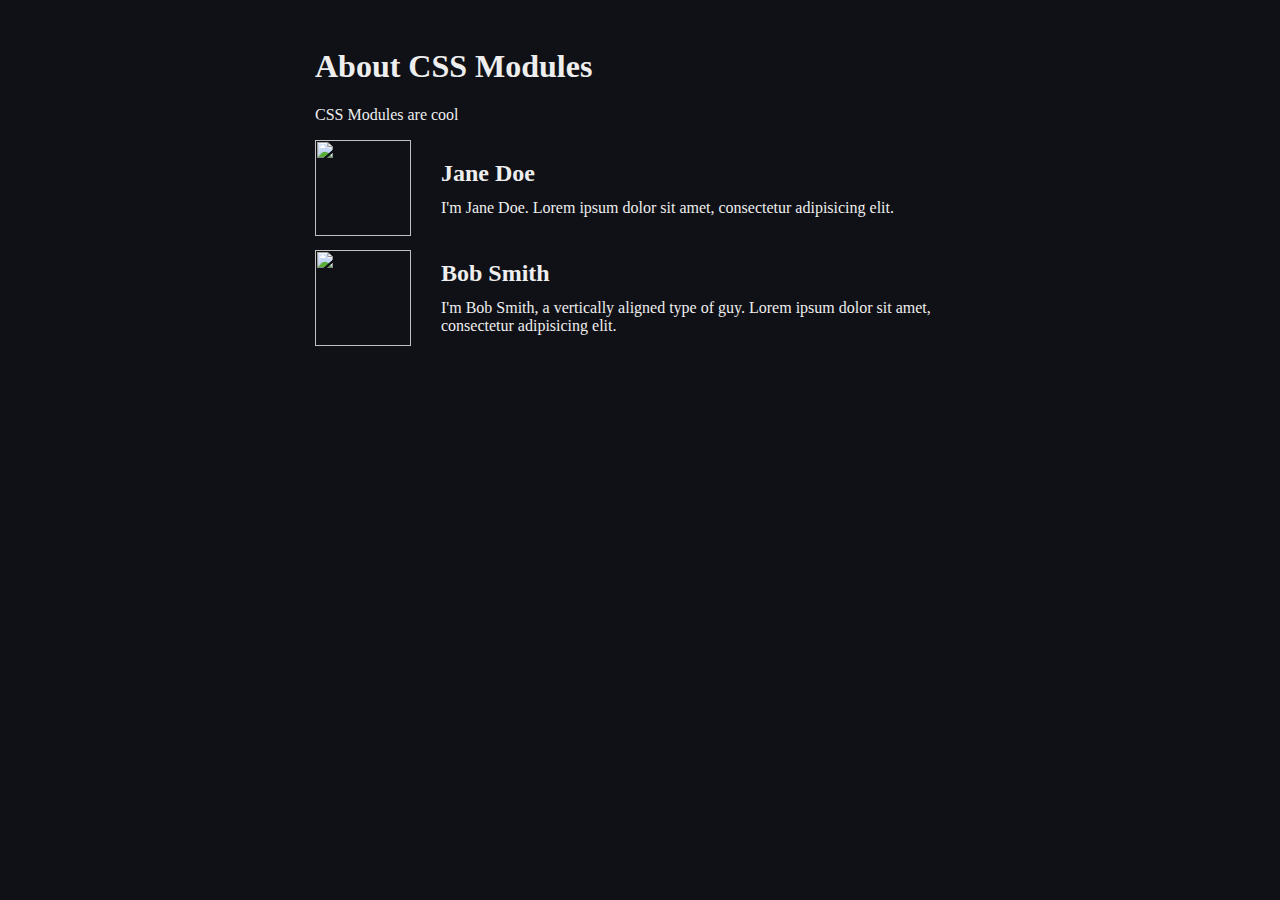
==== about-css-modules/index.html @ 2b4636b1 "Updates" ====
<!DOCTYPE html><html><head><meta charSet="utf-8"/><meta http-equiv="x-ua-compatible" content="ie=edge"/><meta name="viewport" content="width=device-width, initial-scale=1, shrink-to-fit=no"/><style data-href="/styles.c7f6fa2c298b33c1cfcd.css">html{background-color:#101116;color:#eee}.about-css-modules-module--user--2CXbd{display:flex;align-items:center;margin:0 auto 12px}.about-css-modules-module--user--2CXbd:last-child{margin-bottom:0}.about-css-modules-module--avatar--2lRF7{flex:0 0 96px;width:96px;height:96px;margin:0}.about-css-modules-module--description--ev5yS{flex:1 1;margin-left:18px;padding:12px}.about-css-modules-module--username--2EBkm{margin:0 0 12px;padding:0}.about-css-modules-module--excerpt--2Itwq{margin:0}.container-module--container--3C57J{margin:3rem auto;max-width:650px;padding:0 1rem}</style><meta name="generator" content="Gatsby 2.22.15"/><link as="script" rel="preload" href="/webpack-runtime-052c731432266c2666e9.js"/><link as="script" rel="preload" href="/framework-dd95e8b3d258d85252e9.js"/><link as="script" rel="preload" href="/app-66b60f07005a51a7d04f.js"/><link as="script" rel="preload" href="/styles-9b6f388623a2ec93d35f.js"/><link as="script" rel="preload" href="/component---src-pages-about-css-modules-js-40cc7aaa9326054317bb.js"/><link as="fetch" rel="preload" href="/page-data/about-css-modules/page-data.json" crossorigin="anonymous"/><link as="fetch" rel="preload" href="/page-data/app-data.json" crossorigin="anonymous"/></head><body><div id="___gatsby"><div style="outline:none" tabindex="-1" id="gatsby-focus-wrapper"><div class="container-module--container--3C57J"><h1>About CSS Modules</h1><p>CSS Modules are cool</p><div class="about-css-modules-module--user--2CXbd"><img src="https://s3.amazonaws.com/uifaces/faces/twitter/adellecharles/128.jpg" class="about-css-modules-module--avatar--2lRF7" alt=""/><div class="about-css-modules-module--description--ev5yS"><h2 class="about-css-modules-module--username--2EBkm">Jane Doe</h2><p class="about-css-modules-module--excerpt--2Itwq">I&#x27;m Jane Doe. Lorem ipsum dolor sit amet, consectetur adipisicing elit.</p></div></div><div class="about-css-modules-module--user--2CXbd"><img src="https://s3.amazonaws.com/uifaces/faces/twitter/vladarbatov/128.jpg" class="about-css-modules-module--avatar--2lRF7" alt=""/><div class="about-css-modules-module--description--ev5yS"><h2 class="about-css-modules-module--username--2EBkm">Bob Smith</h2><p class="about-css-modules-module--excerpt--2Itwq">I&#x27;m Bob Smith, a vertically aligned type of guy. Lorem ipsum dolor sit amet, consectetur adipisicing elit.</p></div></div></div></div><div id="gatsby-announcer" style="position:absolute;top:0;width:1px;height:1px;padding:0;overflow:hidden;clip:rect(0, 0, 0, 0);white-space:nowrap;border:0" aria-live="assertive" aria-atomic="true"></div></div><script id="gatsby-script-loader">/*<![CDATA[*/window.pagePath="/about-css-modules/";/*]]>*/</script><script id="gatsby-chunk-mapping">/*<![CDATA[*/window.___chunkMapping={"app":["/app-66b60f07005a51a7d04f.js"],"component---src-pages-about-css-modules-js":["/component---src-pages-about-css-modules-js-40cc7aaa9326054317bb.js"],"component---src-pages-contact-js":["/component---src-pages-contact-js-58eec6bef125ca49e13b.js"],"component---src-pages-index-js":["/component---src-pages-index-js-1e149dd4879150256c65.js"]};/*]]>*/</script><script src="/component---src-pages-about-css-modules-js-40cc7aaa9326054317bb.js" async=""></script><script src="/styles-9b6f388623a2ec93d35f.js" async=""></script><script src="/app-66b60f07005a51a7d04f.js" async=""></script><script src="/framework-dd95e8b3d258d85252e9.js" async=""></script><script src="/webpack-runtime-052c731432266c2666e9.js" async=""></script></body></html>
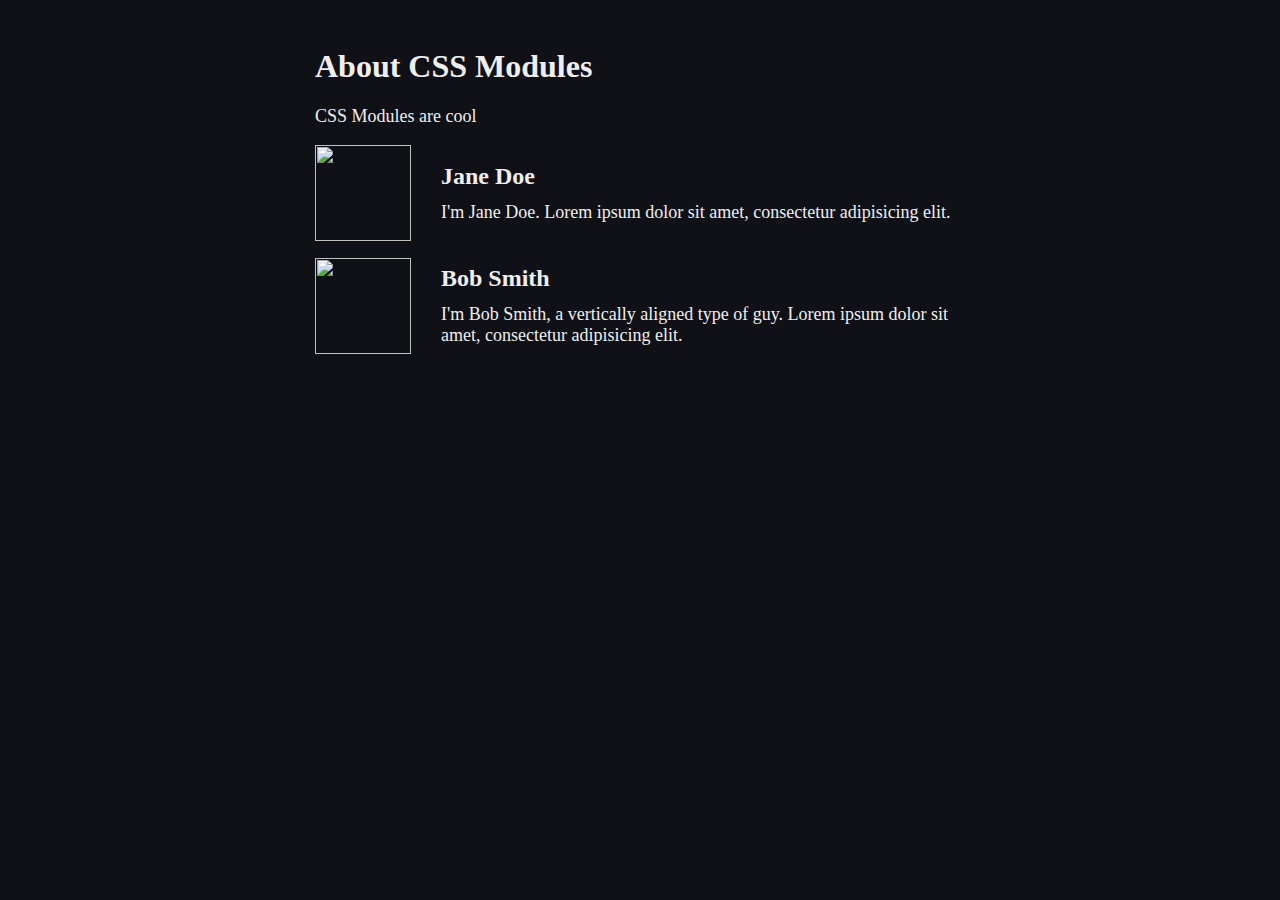
==== commit 4a8d9d37: "deploy: wolfpeachgames/website-source@9a0e14420004f020a45d5bc1a08423318eefb9b5" ====
--- a/about-css-modules/index.html
+++ b/about-css-modules/index.html
@@ -1 +1 @@
-<!DOCTYPE html><html><head><meta charSet="utf-8"/><meta http-equiv="x-ua-compatible" content="ie=edge"/><meta name="viewport" content="width=device-width, initial-scale=1, shrink-to-fit=no"/><style data-href="/styles.c7f6fa2c298b33c1cfcd.css">html{background-color:#101116;color:#eee}.about-css-modules-module--user--2CXbd{display:flex;align-items:center;margin:0 auto 12px}.about-css-modules-module--user--2CXbd:last-child{margin-bottom:0}.about-css-modules-module--avatar--2lRF7{flex:0 0 96px;width:96px;height:96px;margin:0}.about-css-modules-module--description--ev5yS{flex:1 1;margin-left:18px;padding:12px}.about-css-modules-module--username--2EBkm{margin:0 0 12px;padding:0}.about-css-modules-module--excerpt--2Itwq{margin:0}.container-module--container--3C57J{margin:3rem auto;max-width:650px;padding:0 1rem}</style><meta name="generator" content="Gatsby 2.22.15"/><link as="script" rel="preload" href="/webpack-runtime-052c731432266c2666e9.js"/><link as="script" rel="preload" href="/framework-dd95e8b3d258d85252e9.js"/><link as="script" rel="preload" href="/app-66b60f07005a51a7d04f.js"/><link as="script" rel="preload" href="/styles-9b6f388623a2ec93d35f.js"/><link as="script" rel="preload" href="/component---src-pages-about-css-modules-js-40cc7aaa9326054317bb.js"/><link as="fetch" rel="preload" href="/page-data/about-css-modules/page-data.json" crossorigin="anonymous"/><link as="fetch" rel="preload" href="/page-data/app-data.json" crossorigin="anonymous"/></head><body><div id="___gatsby"><div style="outline:none" tabindex="-1" id="gatsby-focus-wrapper"><div class="container-module--container--3C57J"><h1>About CSS Modules</h1><p>CSS Modules are cool</p><div class="about-css-modules-module--user--2CXbd"><img src="https://s3.amazonaws.com/uifaces/faces/twitter/adellecharles/128.jpg" class="about-css-modules-module--avatar--2lRF7" alt=""/><div class="about-css-modules-module--description--ev5yS"><h2 class="about-css-modules-module--username--2EBkm">Jane Doe</h2><p class="about-css-modules-module--excerpt--2Itwq">I&#x27;m Jane Doe. Lorem ipsum dolor sit amet, consectetur adipisicing elit.</p></div></div><div class="about-css-modules-module--user--2CXbd"><img src="https://s3.amazonaws.com/uifaces/faces/twitter/vladarbatov/128.jpg" class="about-css-modules-module--avatar--2lRF7" alt=""/><div class="about-css-modules-module--description--ev5yS"><h2 class="about-css-modules-module--username--2EBkm">Bob Smith</h2><p class="about-css-modules-module--excerpt--2Itwq">I&#x27;m Bob Smith, a vertically aligned type of guy. Lorem ipsum dolor sit amet, consectetur adipisicing elit.</p></div></div></div></div><div id="gatsby-announcer" style="position:absolute;top:0;width:1px;height:1px;padding:0;overflow:hidden;clip:rect(0, 0, 0, 0);white-space:nowrap;border:0" aria-live="assertive" aria-atomic="true"></div></div><script id="gatsby-script-loader">/*<![CDATA[*/window.pagePath="/about-css-modules/";/*]]>*/</script><script id="gatsby-chunk-mapping">/*<![CDATA[*/window.___chunkMapping={"app":["/app-66b60f07005a51a7d04f.js"],"component---src-pages-about-css-modules-js":["/component---src-pages-about-css-modules-js-40cc7aaa9326054317bb.js"],"component---src-pages-contact-js":["/component---src-pages-contact-js-58eec6bef125ca49e13b.js"],"component---src-pages-index-js":["/component---src-pages-index-js-1e149dd4879150256c65.js"]};/*]]>*/</script><script src="/component---src-pages-about-css-modules-js-40cc7aaa9326054317bb.js" async=""></script><script src="/styles-9b6f388623a2ec93d35f.js" async=""></script><script src="/app-66b60f07005a51a7d04f.js" async=""></script><script src="/framework-dd95e8b3d258d85252e9.js" async=""></script><script src="/webpack-runtime-052c731432266c2666e9.js" async=""></script></body></html>+<!DOCTYPE html><html><head><meta charSet="utf-8"/><meta http-equiv="x-ua-compatible" content="ie=edge"/><meta name="viewport" content="width=device-width, initial-scale=1, shrink-to-fit=no"/><style data-href="/styles.5933b522a5038a7d894d.css">html{background-color:#101116;color:#eee}p{font-size:large}.about-css-modules-module--user--2CXbd{display:flex;align-items:center;margin:0 auto 12px}.about-css-modules-module--user--2CXbd:last-child{margin-bottom:0}.about-css-modules-module--avatar--2lRF7{flex:0 0 96px;width:96px;height:96px;margin:0}.about-css-modules-module--description--ev5yS{flex:1 1;margin-left:18px;padding:12px}.about-css-modules-module--username--2EBkm{margin:0 0 12px;padding:0}.about-css-modules-module--excerpt--2Itwq{margin:0}.container-module--container--3C57J{margin:3rem auto;max-width:650px;padding:0 1rem}</style><meta name="generator" content="Gatsby 2.22.15"/><link as="script" rel="preload" href="/webpack-runtime-052c731432266c2666e9.js"/><link as="script" rel="preload" href="/framework-dd95e8b3d258d85252e9.js"/><link as="script" rel="preload" href="/app-66b60f07005a51a7d04f.js"/><link as="script" rel="preload" href="/styles-9b6f388623a2ec93d35f.js"/><link as="script" rel="preload" href="/component---src-pages-about-css-modules-js-40cc7aaa9326054317bb.js"/><link as="fetch" rel="preload" href="/page-data/about-css-modules/page-data.json" crossorigin="anonymous"/><link as="fetch" rel="preload" href="/page-data/app-data.json" crossorigin="anonymous"/></head><body><div id="___gatsby"><div style="outline:none" tabindex="-1" id="gatsby-focus-wrapper"><div class="container-module--container--3C57J"><h1>About CSS Modules</h1><p>CSS Modules are cool</p><div class="about-css-modules-module--user--2CXbd"><img src="https://s3.amazonaws.com/uifaces/faces/twitter/adellecharles/128.jpg" class="about-css-modules-module--avatar--2lRF7" alt=""/><div class="about-css-modules-module--description--ev5yS"><h2 class="about-css-modules-module--username--2EBkm">Jane Doe</h2><p class="about-css-modules-module--excerpt--2Itwq">I&#x27;m Jane Doe. Lorem ipsum dolor sit amet, consectetur adipisicing elit.</p></div></div><div class="about-css-modules-module--user--2CXbd"><img src="https://s3.amazonaws.com/uifaces/faces/twitter/vladarbatov/128.jpg" class="about-css-modules-module--avatar--2lRF7" alt=""/><div class="about-css-modules-module--description--ev5yS"><h2 class="about-css-modules-module--username--2EBkm">Bob Smith</h2><p class="about-css-modules-module--excerpt--2Itwq">I&#x27;m Bob Smith, a vertically aligned type of guy. Lorem ipsum dolor sit amet, consectetur adipisicing elit.</p></div></div></div></div><div id="gatsby-announcer" style="position:absolute;top:0;width:1px;height:1px;padding:0;overflow:hidden;clip:rect(0, 0, 0, 0);white-space:nowrap;border:0" aria-live="assertive" aria-atomic="true"></div></div><script id="gatsby-script-loader">/*<![CDATA[*/window.pagePath="/about-css-modules/";/*]]>*/</script><script id="gatsby-chunk-mapping">/*<![CDATA[*/window.___chunkMapping={"app":["/app-66b60f07005a51a7d04f.js"],"component---src-pages-about-css-modules-js":["/component---src-pages-about-css-modules-js-40cc7aaa9326054317bb.js"],"component---src-pages-contact-js":["/component---src-pages-contact-js-58eec6bef125ca49e13b.js"],"component---src-pages-index-js":["/component---src-pages-index-js-1e149dd4879150256c65.js"]};/*]]>*/</script><script src="/component---src-pages-about-css-modules-js-40cc7aaa9326054317bb.js" async=""></script><script src="/styles-9b6f388623a2ec93d35f.js" async=""></script><script src="/app-66b60f07005a51a7d04f.js" async=""></script><script src="/framework-dd95e8b3d258d85252e9.js" async=""></script><script src="/webpack-runtime-052c731432266c2666e9.js" async=""></script></body></html>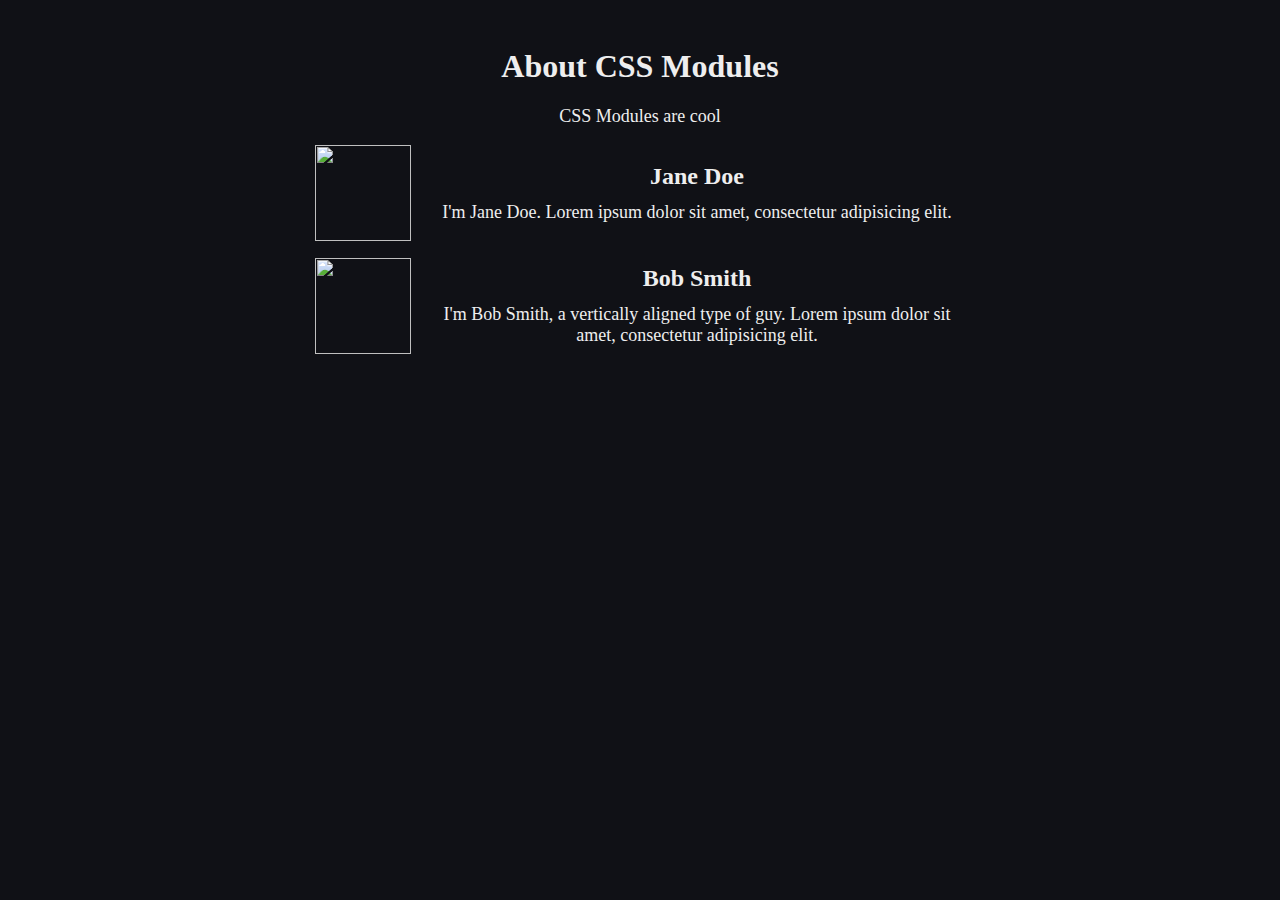
==== commit b11d443c: "deploy: wolfpeachgames/website-source@83d957f8f627a760d5332f8655679a3c31c9eddc" ====
--- a/about-css-modules/index.html
+++ b/about-css-modules/index.html
@@ -1 +1 @@
-<!DOCTYPE html><html><head><meta charSet="utf-8"/><meta http-equiv="x-ua-compatible" content="ie=edge"/><meta name="viewport" content="width=device-width, initial-scale=1, shrink-to-fit=no"/><style data-href="/styles.5933b522a5038a7d894d.css">html{background-color:#101116;color:#eee}p{font-size:large}.about-css-modules-module--user--2CXbd{display:flex;align-items:center;margin:0 auto 12px}.about-css-modules-module--user--2CXbd:last-child{margin-bottom:0}.about-css-modules-module--avatar--2lRF7{flex:0 0 96px;width:96px;height:96px;margin:0}.about-css-modules-module--description--ev5yS{flex:1 1;margin-left:18px;padding:12px}.about-css-modules-module--username--2EBkm{margin:0 0 12px;padding:0}.about-css-modules-module--excerpt--2Itwq{margin:0}.container-module--container--3C57J{margin:3rem auto;max-width:650px;padding:0 1rem}</style><meta name="generator" content="Gatsby 2.22.15"/><link as="script" rel="preload" href="/webpack-runtime-052c731432266c2666e9.js"/><link as="script" rel="preload" href="/framework-dd95e8b3d258d85252e9.js"/><link as="script" rel="preload" href="/app-66b60f07005a51a7d04f.js"/><link as="script" rel="preload" href="/styles-9b6f388623a2ec93d35f.js"/><link as="script" rel="preload" href="/component---src-pages-about-css-modules-js-40cc7aaa9326054317bb.js"/><link as="fetch" rel="preload" href="/page-data/about-css-modules/page-data.json" crossorigin="anonymous"/><link as="fetch" rel="preload" href="/page-data/app-data.json" crossorigin="anonymous"/></head><body><div id="___gatsby"><div style="outline:none" tabindex="-1" id="gatsby-focus-wrapper"><div class="container-module--container--3C57J"><h1>About CSS Modules</h1><p>CSS Modules are cool</p><div class="about-css-modules-module--user--2CXbd"><img src="https://s3.amazonaws.com/uifaces/faces/twitter/adellecharles/128.jpg" class="about-css-modules-module--avatar--2lRF7" alt=""/><div class="about-css-modules-module--description--ev5yS"><h2 class="about-css-modules-module--username--2EBkm">Jane Doe</h2><p class="about-css-modules-module--excerpt--2Itwq">I&#x27;m Jane Doe. Lorem ipsum dolor sit amet, consectetur adipisicing elit.</p></div></div><div class="about-css-modules-module--user--2CXbd"><img src="https://s3.amazonaws.com/uifaces/faces/twitter/vladarbatov/128.jpg" class="about-css-modules-module--avatar--2lRF7" alt=""/><div class="about-css-modules-module--description--ev5yS"><h2 class="about-css-modules-module--username--2EBkm">Bob Smith</h2><p class="about-css-modules-module--excerpt--2Itwq">I&#x27;m Bob Smith, a vertically aligned type of guy. Lorem ipsum dolor sit amet, consectetur adipisicing elit.</p></div></div></div></div><div id="gatsby-announcer" style="position:absolute;top:0;width:1px;height:1px;padding:0;overflow:hidden;clip:rect(0, 0, 0, 0);white-space:nowrap;border:0" aria-live="assertive" aria-atomic="true"></div></div><script id="gatsby-script-loader">/*<![CDATA[*/window.pagePath="/about-css-modules/";/*]]>*/</script><script id="gatsby-chunk-mapping">/*<![CDATA[*/window.___chunkMapping={"app":["/app-66b60f07005a51a7d04f.js"],"component---src-pages-about-css-modules-js":["/component---src-pages-about-css-modules-js-40cc7aaa9326054317bb.js"],"component---src-pages-contact-js":["/component---src-pages-contact-js-58eec6bef125ca49e13b.js"],"component---src-pages-index-js":["/component---src-pages-index-js-1e149dd4879150256c65.js"]};/*]]>*/</script><script src="/component---src-pages-about-css-modules-js-40cc7aaa9326054317bb.js" async=""></script><script src="/styles-9b6f388623a2ec93d35f.js" async=""></script><script src="/app-66b60f07005a51a7d04f.js" async=""></script><script src="/framework-dd95e8b3d258d85252e9.js" async=""></script><script src="/webpack-runtime-052c731432266c2666e9.js" async=""></script></body></html>+<!DOCTYPE html><html><head><meta charSet="utf-8"/><meta http-equiv="x-ua-compatible" content="ie=edge"/><meta name="viewport" content="width=device-width, initial-scale=1, shrink-to-fit=no"/><style data-href="/styles.7d22a9263941906d09c0.css">html{background-color:#101116;color:#eee}p{font-size:large}.about-css-modules-module--user--2CXbd{display:flex;align-items:center;margin:0 auto 12px}.about-css-modules-module--user--2CXbd:last-child{margin-bottom:0}.about-css-modules-module--avatar--2lRF7{flex:0 0 96px;width:96px;height:96px;margin:0}.about-css-modules-module--description--ev5yS{flex:1 1;margin-left:18px;padding:12px}.about-css-modules-module--username--2EBkm{margin:0 0 12px;padding:0}.about-css-modules-module--excerpt--2Itwq{margin:0}.container-module--container--3C57J{margin:3rem auto;max-width:650px;padding:0 1rem;text-align:center}</style><meta name="generator" content="Gatsby 2.22.15"/><link as="script" rel="preload" href="/webpack-runtime-5080997fdd6d88dbcb66.js"/><link as="script" rel="preload" href="/framework-dd95e8b3d258d85252e9.js"/><link as="script" rel="preload" href="/app-66b60f07005a51a7d04f.js"/><link as="script" rel="preload" href="/styles-9b6f388623a2ec93d35f.js"/><link as="script" rel="preload" href="/component---src-pages-about-css-modules-js-40cc7aaa9326054317bb.js"/><link as="fetch" rel="preload" href="/page-data/about-css-modules/page-data.json" crossorigin="anonymous"/><link as="fetch" rel="preload" href="/page-data/app-data.json" crossorigin="anonymous"/></head><body><div id="___gatsby"><div style="outline:none" tabindex="-1" id="gatsby-focus-wrapper"><div class="container-module--container--3C57J"><h1>About CSS Modules</h1><p>CSS Modules are cool</p><div class="about-css-modules-module--user--2CXbd"><img src="https://s3.amazonaws.com/uifaces/faces/twitter/adellecharles/128.jpg" class="about-css-modules-module--avatar--2lRF7" alt=""/><div class="about-css-modules-module--description--ev5yS"><h2 class="about-css-modules-module--username--2EBkm">Jane Doe</h2><p class="about-css-modules-module--excerpt--2Itwq">I&#x27;m Jane Doe. Lorem ipsum dolor sit amet, consectetur adipisicing elit.</p></div></div><div class="about-css-modules-module--user--2CXbd"><img src="https://s3.amazonaws.com/uifaces/faces/twitter/vladarbatov/128.jpg" class="about-css-modules-module--avatar--2lRF7" alt=""/><div class="about-css-modules-module--description--ev5yS"><h2 class="about-css-modules-module--username--2EBkm">Bob Smith</h2><p class="about-css-modules-module--excerpt--2Itwq">I&#x27;m Bob Smith, a vertically aligned type of guy. Lorem ipsum dolor sit amet, consectetur adipisicing elit.</p></div></div></div></div><div id="gatsby-announcer" style="position:absolute;top:0;width:1px;height:1px;padding:0;overflow:hidden;clip:rect(0, 0, 0, 0);white-space:nowrap;border:0" aria-live="assertive" aria-atomic="true"></div></div><script id="gatsby-script-loader">/*<![CDATA[*/window.pagePath="/about-css-modules/";/*]]>*/</script><script id="gatsby-chunk-mapping">/*<![CDATA[*/window.___chunkMapping={"app":["/app-66b60f07005a51a7d04f.js"],"component---src-pages-about-css-modules-js":["/component---src-pages-about-css-modules-js-40cc7aaa9326054317bb.js"],"component---src-pages-contact-js":["/component---src-pages-contact-js-58eec6bef125ca49e13b.js"],"component---src-pages-index-js":["/component---src-pages-index-js-b58ec0a33515f1695cae.js"]};/*]]>*/</script><script src="/component---src-pages-about-css-modules-js-40cc7aaa9326054317bb.js" async=""></script><script src="/styles-9b6f388623a2ec93d35f.js" async=""></script><script src="/app-66b60f07005a51a7d04f.js" async=""></script><script src="/framework-dd95e8b3d258d85252e9.js" async=""></script><script src="/webpack-runtime-5080997fdd6d88dbcb66.js" async=""></script></body></html>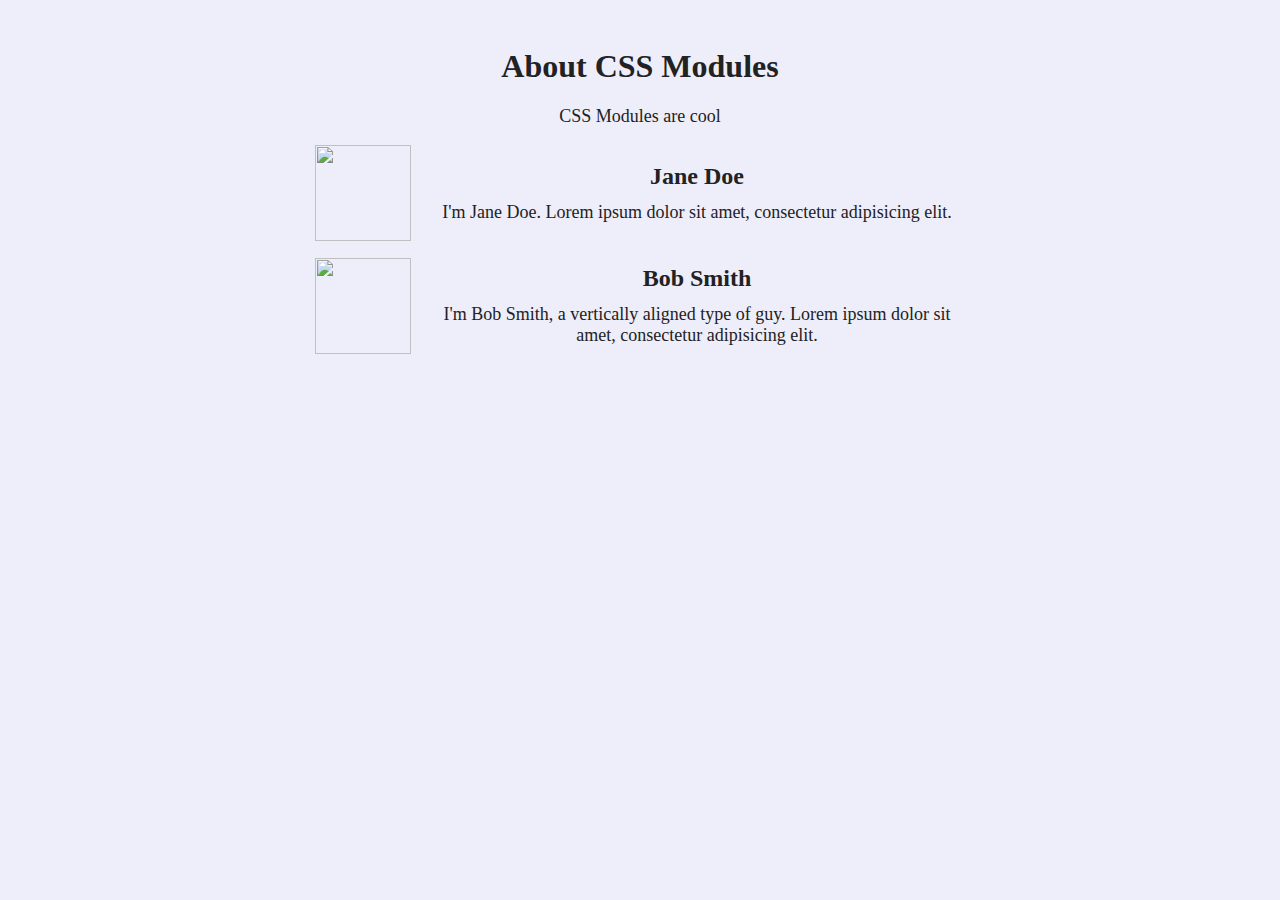
==== commit 3198d462: "deploy: wolfpeachgames/website-source@7c6ee02f0122e8c88f8369330a84c675f1641a93" ====
--- a/about-css-modules/index.html
+++ b/about-css-modules/index.html
@@ -1 +1 @@
-<!DOCTYPE html><html><head><meta charSet="utf-8"/><meta http-equiv="x-ua-compatible" content="ie=edge"/><meta name="viewport" content="width=device-width, initial-scale=1, shrink-to-fit=no"/><style data-href="/styles.7d22a9263941906d09c0.css">html{background-color:#101116;color:#eee}p{font-size:large}.about-css-modules-module--user--2CXbd{display:flex;align-items:center;margin:0 auto 12px}.about-css-modules-module--user--2CXbd:last-child{margin-bottom:0}.about-css-modules-module--avatar--2lRF7{flex:0 0 96px;width:96px;height:96px;margin:0}.about-css-modules-module--description--ev5yS{flex:1 1;margin-left:18px;padding:12px}.about-css-modules-module--username--2EBkm{margin:0 0 12px;padding:0}.about-css-modules-module--excerpt--2Itwq{margin:0}.container-module--container--3C57J{margin:3rem auto;max-width:650px;padding:0 1rem;text-align:center}</style><meta name="generator" content="Gatsby 2.22.15"/><link as="script" rel="preload" href="/webpack-runtime-5080997fdd6d88dbcb66.js"/><link as="script" rel="preload" href="/framework-dd95e8b3d258d85252e9.js"/><link as="script" rel="preload" href="/app-66b60f07005a51a7d04f.js"/><link as="script" rel="preload" href="/styles-9b6f388623a2ec93d35f.js"/><link as="script" rel="preload" href="/component---src-pages-about-css-modules-js-40cc7aaa9326054317bb.js"/><link as="fetch" rel="preload" href="/page-data/about-css-modules/page-data.json" crossorigin="anonymous"/><link as="fetch" rel="preload" href="/page-data/app-data.json" crossorigin="anonymous"/></head><body><div id="___gatsby"><div style="outline:none" tabindex="-1" id="gatsby-focus-wrapper"><div class="container-module--container--3C57J"><h1>About CSS Modules</h1><p>CSS Modules are cool</p><div class="about-css-modules-module--user--2CXbd"><img src="https://s3.amazonaws.com/uifaces/faces/twitter/adellecharles/128.jpg" class="about-css-modules-module--avatar--2lRF7" alt=""/><div class="about-css-modules-module--description--ev5yS"><h2 class="about-css-modules-module--username--2EBkm">Jane Doe</h2><p class="about-css-modules-module--excerpt--2Itwq">I&#x27;m Jane Doe. Lorem ipsum dolor sit amet, consectetur adipisicing elit.</p></div></div><div class="about-css-modules-module--user--2CXbd"><img src="https://s3.amazonaws.com/uifaces/faces/twitter/vladarbatov/128.jpg" class="about-css-modules-module--avatar--2lRF7" alt=""/><div class="about-css-modules-module--description--ev5yS"><h2 class="about-css-modules-module--username--2EBkm">Bob Smith</h2><p class="about-css-modules-module--excerpt--2Itwq">I&#x27;m Bob Smith, a vertically aligned type of guy. Lorem ipsum dolor sit amet, consectetur adipisicing elit.</p></div></div></div></div><div id="gatsby-announcer" style="position:absolute;top:0;width:1px;height:1px;padding:0;overflow:hidden;clip:rect(0, 0, 0, 0);white-space:nowrap;border:0" aria-live="assertive" aria-atomic="true"></div></div><script id="gatsby-script-loader">/*<![CDATA[*/window.pagePath="/about-css-modules/";/*]]>*/</script><script id="gatsby-chunk-mapping">/*<![CDATA[*/window.___chunkMapping={"app":["/app-66b60f07005a51a7d04f.js"],"component---src-pages-about-css-modules-js":["/component---src-pages-about-css-modules-js-40cc7aaa9326054317bb.js"],"component---src-pages-contact-js":["/component---src-pages-contact-js-58eec6bef125ca49e13b.js"],"component---src-pages-index-js":["/component---src-pages-index-js-b58ec0a33515f1695cae.js"]};/*]]>*/</script><script src="/component---src-pages-about-css-modules-js-40cc7aaa9326054317bb.js" async=""></script><script src="/styles-9b6f388623a2ec93d35f.js" async=""></script><script src="/app-66b60f07005a51a7d04f.js" async=""></script><script src="/framework-dd95e8b3d258d85252e9.js" async=""></script><script src="/webpack-runtime-5080997fdd6d88dbcb66.js" async=""></script></body></html>+<!DOCTYPE html><html><head><meta charSet="utf-8"/><meta http-equiv="x-ua-compatible" content="ie=edge"/><meta name="viewport" content="width=device-width, initial-scale=1, shrink-to-fit=no"/><style data-href="/styles.ffc5fa68529740c75893.css">html{background-color:#eeeefa;color:#222}p{font-size:large}.about-css-modules-module--user--2CXbd{display:flex;align-items:center;margin:0 auto 12px}.about-css-modules-module--user--2CXbd:last-child{margin-bottom:0}.about-css-modules-module--avatar--2lRF7{flex:0 0 96px;width:96px;height:96px;margin:0}.about-css-modules-module--description--ev5yS{flex:1 1;margin-left:18px;padding:12px}.about-css-modules-module--username--2EBkm{margin:0 0 12px;padding:0}.about-css-modules-module--excerpt--2Itwq{margin:0}.container-module--container--3C57J{margin:3rem auto;max-width:650px;padding:0 1rem;text-align:center}</style><meta name="generator" content="Gatsby 2.22.15"/><link as="script" rel="preload" href="/webpack-runtime-aa8ece37169d9e69c5b3.js"/><link as="script" rel="preload" href="/framework-dd95e8b3d258d85252e9.js"/><link as="script" rel="preload" href="/app-66b60f07005a51a7d04f.js"/><link as="script" rel="preload" href="/styles-9b6f388623a2ec93d35f.js"/><link as="script" rel="preload" href="/component---src-pages-about-css-modules-js-40cc7aaa9326054317bb.js"/><link as="fetch" rel="preload" href="/page-data/about-css-modules/page-data.json" crossorigin="anonymous"/><link as="fetch" rel="preload" href="/page-data/app-data.json" crossorigin="anonymous"/></head><body><div id="___gatsby"><div style="outline:none" tabindex="-1" id="gatsby-focus-wrapper"><div class="container-module--container--3C57J"><h1>About CSS Modules</h1><p>CSS Modules are cool</p><div class="about-css-modules-module--user--2CXbd"><img src="https://s3.amazonaws.com/uifaces/faces/twitter/adellecharles/128.jpg" class="about-css-modules-module--avatar--2lRF7" alt=""/><div class="about-css-modules-module--description--ev5yS"><h2 class="about-css-modules-module--username--2EBkm">Jane Doe</h2><p class="about-css-modules-module--excerpt--2Itwq">I&#x27;m Jane Doe. Lorem ipsum dolor sit amet, consectetur adipisicing elit.</p></div></div><div class="about-css-modules-module--user--2CXbd"><img src="https://s3.amazonaws.com/uifaces/faces/twitter/vladarbatov/128.jpg" class="about-css-modules-module--avatar--2lRF7" alt=""/><div class="about-css-modules-module--description--ev5yS"><h2 class="about-css-modules-module--username--2EBkm">Bob Smith</h2><p class="about-css-modules-module--excerpt--2Itwq">I&#x27;m Bob Smith, a vertically aligned type of guy. Lorem ipsum dolor sit amet, consectetur adipisicing elit.</p></div></div></div></div><div id="gatsby-announcer" style="position:absolute;top:0;width:1px;height:1px;padding:0;overflow:hidden;clip:rect(0, 0, 0, 0);white-space:nowrap;border:0" aria-live="assertive" aria-atomic="true"></div></div><script id="gatsby-script-loader">/*<![CDATA[*/window.pagePath="/about-css-modules/";/*]]>*/</script><script id="gatsby-chunk-mapping">/*<![CDATA[*/window.___chunkMapping={"app":["/app-66b60f07005a51a7d04f.js"],"component---src-pages-about-css-modules-js":["/component---src-pages-about-css-modules-js-40cc7aaa9326054317bb.js"],"component---src-pages-contact-js":["/component---src-pages-contact-js-58eec6bef125ca49e13b.js"],"component---src-pages-index-js":["/component---src-pages-index-js-56ee8022eeb40d3d40d7.js"]};/*]]>*/</script><script src="/component---src-pages-about-css-modules-js-40cc7aaa9326054317bb.js" async=""></script><script src="/styles-9b6f388623a2ec93d35f.js" async=""></script><script src="/app-66b60f07005a51a7d04f.js" async=""></script><script src="/framework-dd95e8b3d258d85252e9.js" async=""></script><script src="/webpack-runtime-aa8ece37169d9e69c5b3.js" async=""></script></body></html>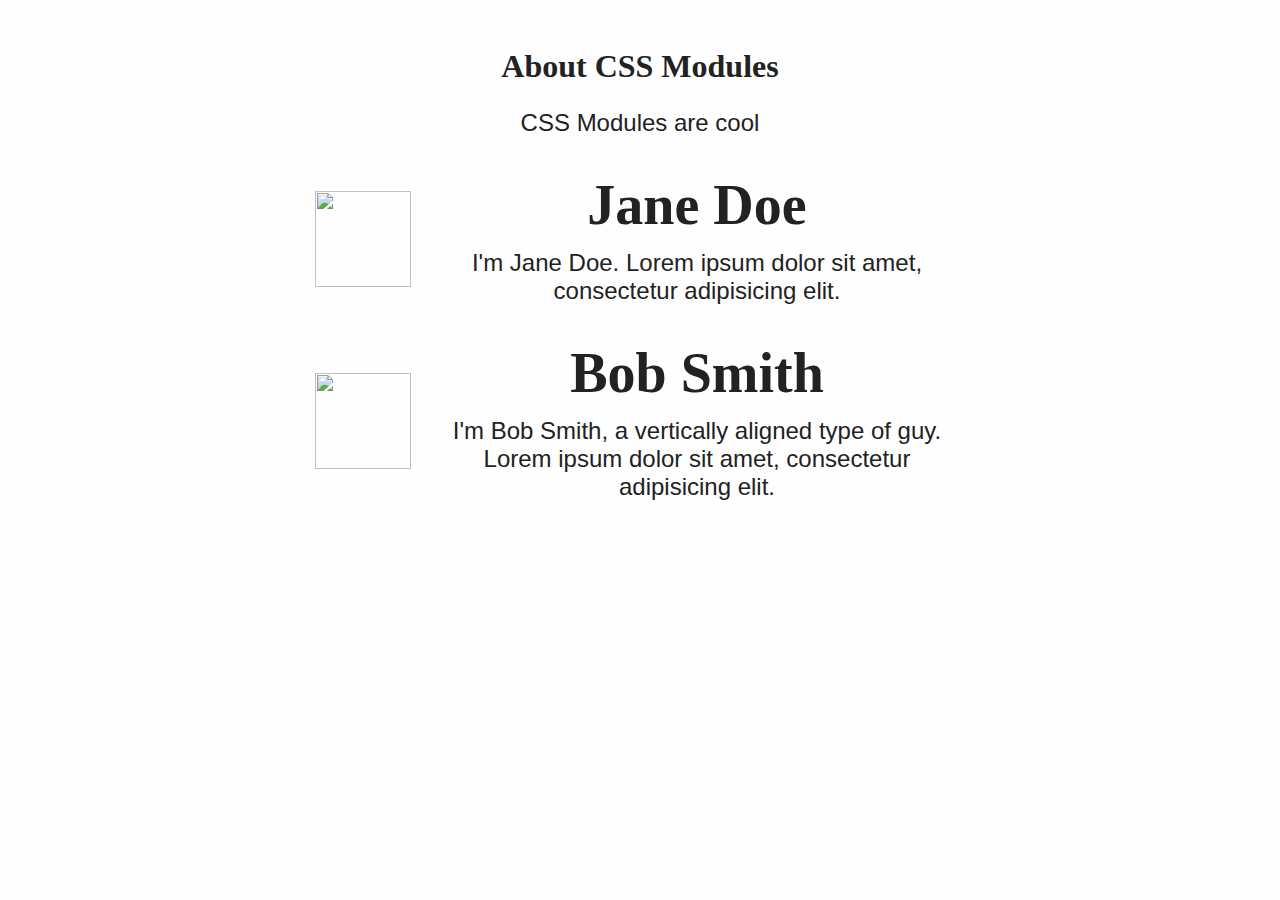
==== commit b3f732e2: "deploy: wolfpeachgames/website-source@eee9e0b4eb0bd342466868b8615d5fb3e178207a" ====
--- a/about-css-modules/index.html
+++ b/about-css-modules/index.html
@@ -1 +1 @@
-<!DOCTYPE html><html><head><meta charSet="utf-8"/><meta http-equiv="x-ua-compatible" content="ie=edge"/><meta name="viewport" content="width=device-width, initial-scale=1, shrink-to-fit=no"/><style data-href="/styles.ffc5fa68529740c75893.css">html{background-color:#eeeefa;color:#222}p{font-size:large}.about-css-modules-module--user--2CXbd{display:flex;align-items:center;margin:0 auto 12px}.about-css-modules-module--user--2CXbd:last-child{margin-bottom:0}.about-css-modules-module--avatar--2lRF7{flex:0 0 96px;width:96px;height:96px;margin:0}.about-css-modules-module--description--ev5yS{flex:1 1;margin-left:18px;padding:12px}.about-css-modules-module--username--2EBkm{margin:0 0 12px;padding:0}.about-css-modules-module--excerpt--2Itwq{margin:0}.container-module--container--3C57J{margin:3rem auto;max-width:650px;padding:0 1rem;text-align:center}</style><meta name="generator" content="Gatsby 2.22.15"/><link as="script" rel="preload" href="/webpack-runtime-aa8ece37169d9e69c5b3.js"/><link as="script" rel="preload" href="/framework-dd95e8b3d258d85252e9.js"/><link as="script" rel="preload" href="/app-66b60f07005a51a7d04f.js"/><link as="script" rel="preload" href="/styles-9b6f388623a2ec93d35f.js"/><link as="script" rel="preload" href="/component---src-pages-about-css-modules-js-40cc7aaa9326054317bb.js"/><link as="fetch" rel="preload" href="/page-data/about-css-modules/page-data.json" crossorigin="anonymous"/><link as="fetch" rel="preload" href="/page-data/app-data.json" crossorigin="anonymous"/></head><body><div id="___gatsby"><div style="outline:none" tabindex="-1" id="gatsby-focus-wrapper"><div class="container-module--container--3C57J"><h1>About CSS Modules</h1><p>CSS Modules are cool</p><div class="about-css-modules-module--user--2CXbd"><img src="https://s3.amazonaws.com/uifaces/faces/twitter/adellecharles/128.jpg" class="about-css-modules-module--avatar--2lRF7" alt=""/><div class="about-css-modules-module--description--ev5yS"><h2 class="about-css-modules-module--username--2EBkm">Jane Doe</h2><p class="about-css-modules-module--excerpt--2Itwq">I&#x27;m Jane Doe. Lorem ipsum dolor sit amet, consectetur adipisicing elit.</p></div></div><div class="about-css-modules-module--user--2CXbd"><img src="https://s3.amazonaws.com/uifaces/faces/twitter/vladarbatov/128.jpg" class="about-css-modules-module--avatar--2lRF7" alt=""/><div class="about-css-modules-module--description--ev5yS"><h2 class="about-css-modules-module--username--2EBkm">Bob Smith</h2><p class="about-css-modules-module--excerpt--2Itwq">I&#x27;m Bob Smith, a vertically aligned type of guy. Lorem ipsum dolor sit amet, consectetur adipisicing elit.</p></div></div></div></div><div id="gatsby-announcer" style="position:absolute;top:0;width:1px;height:1px;padding:0;overflow:hidden;clip:rect(0, 0, 0, 0);white-space:nowrap;border:0" aria-live="assertive" aria-atomic="true"></div></div><script id="gatsby-script-loader">/*<![CDATA[*/window.pagePath="/about-css-modules/";/*]]>*/</script><script id="gatsby-chunk-mapping">/*<![CDATA[*/window.___chunkMapping={"app":["/app-66b60f07005a51a7d04f.js"],"component---src-pages-about-css-modules-js":["/component---src-pages-about-css-modules-js-40cc7aaa9326054317bb.js"],"component---src-pages-contact-js":["/component---src-pages-contact-js-58eec6bef125ca49e13b.js"],"component---src-pages-index-js":["/component---src-pages-index-js-56ee8022eeb40d3d40d7.js"]};/*]]>*/</script><script src="/component---src-pages-about-css-modules-js-40cc7aaa9326054317bb.js" async=""></script><script src="/styles-9b6f388623a2ec93d35f.js" async=""></script><script src="/app-66b60f07005a51a7d04f.js" async=""></script><script src="/framework-dd95e8b3d258d85252e9.js" async=""></script><script src="/webpack-runtime-aa8ece37169d9e69c5b3.js" async=""></script></body></html>+<!DOCTYPE html><html><head><meta charSet="utf-8"/><meta http-equiv="x-ua-compatible" content="ie=edge"/><meta name="viewport" content="width=device-width, initial-scale=1, shrink-to-fit=no"/><style data-href="/styles.d910369a68b13218b863.css">@font-face{font-family:Canela-Black;src:url(https://cdn.decrypt.co/wp-content/themes/decrypt-media/assets/fonts/Canela-Black-Web.woff2) format("woff2")}html{background-color:#fefeff;color:#222}.headerWordmark{width:100%}p{font-size:1.5em;font-family:Futura,Arial,sans-serif}h1{margin:0}h2{font-family:Canela-Black,serif;font-size:3.5em;margin-top:0}.about-css-modules-module--user--2CXbd{display:flex;align-items:center;margin:0 auto 12px}.about-css-modules-module--user--2CXbd:last-child{margin-bottom:0}.about-css-modules-module--avatar--2lRF7{flex:0 0 96px;width:96px;height:96px;margin:0}.about-css-modules-module--description--ev5yS{flex:1 1;margin-left:18px;padding:12px}.about-css-modules-module--username--2EBkm{margin:0 0 12px;padding:0}.about-css-modules-module--excerpt--2Itwq{margin:0}.container-module--container--3C57J{margin:3rem auto;max-width:650px;padding:0 1rem;text-align:center}</style><meta name="generator" content="Gatsby 2.22.15"/><link as="script" rel="preload" href="/webpack-runtime-8b8f2f2d336471f58a29.js"/><link as="script" rel="preload" href="/framework-dd95e8b3d258d85252e9.js"/><link as="script" rel="preload" href="/app-2f251a109d1b7082b7cc.js"/><link as="script" rel="preload" href="/styles-9b6f388623a2ec93d35f.js"/><link as="script" rel="preload" href="/component---src-pages-about-css-modules-js-40cc7aaa9326054317bb.js"/><link as="fetch" rel="preload" href="/page-data/about-css-modules/page-data.json" crossorigin="anonymous"/><link as="fetch" rel="preload" href="/page-data/app-data.json" crossorigin="anonymous"/></head><body><div id="___gatsby"><div style="outline:none" tabindex="-1" id="gatsby-focus-wrapper"><div class="container-module--container--3C57J"><h1>About CSS Modules</h1><p>CSS Modules are cool</p><div class="about-css-modules-module--user--2CXbd"><img src="https://s3.amazonaws.com/uifaces/faces/twitter/adellecharles/128.jpg" class="about-css-modules-module--avatar--2lRF7" alt=""/><div class="about-css-modules-module--description--ev5yS"><h2 class="about-css-modules-module--username--2EBkm">Jane Doe</h2><p class="about-css-modules-module--excerpt--2Itwq">I&#x27;m Jane Doe. Lorem ipsum dolor sit amet, consectetur adipisicing elit.</p></div></div><div class="about-css-modules-module--user--2CXbd"><img src="https://s3.amazonaws.com/uifaces/faces/twitter/vladarbatov/128.jpg" class="about-css-modules-module--avatar--2lRF7" alt=""/><div class="about-css-modules-module--description--ev5yS"><h2 class="about-css-modules-module--username--2EBkm">Bob Smith</h2><p class="about-css-modules-module--excerpt--2Itwq">I&#x27;m Bob Smith, a vertically aligned type of guy. Lorem ipsum dolor sit amet, consectetur adipisicing elit.</p></div></div></div></div><div id="gatsby-announcer" style="position:absolute;top:0;width:1px;height:1px;padding:0;overflow:hidden;clip:rect(0, 0, 0, 0);white-space:nowrap;border:0" aria-live="assertive" aria-atomic="true"></div></div><script id="gatsby-script-loader">/*<![CDATA[*/window.pagePath="/about-css-modules/";/*]]>*/</script><script id="gatsby-chunk-mapping">/*<![CDATA[*/window.___chunkMapping={"app":["/app-2f251a109d1b7082b7cc.js"],"component---src-pages-about-css-modules-js":["/component---src-pages-about-css-modules-js-40cc7aaa9326054317bb.js"],"component---src-pages-contact-js":["/component---src-pages-contact-js-58eec6bef125ca49e13b.js"],"component---src-pages-index-js":["/component---src-pages-index-js-4c809d3742fb9f24d86d.js"]};/*]]>*/</script><script src="/component---src-pages-about-css-modules-js-40cc7aaa9326054317bb.js" async=""></script><script src="/styles-9b6f388623a2ec93d35f.js" async=""></script><script src="/app-2f251a109d1b7082b7cc.js" async=""></script><script src="/framework-dd95e8b3d258d85252e9.js" async=""></script><script src="/webpack-runtime-8b8f2f2d336471f58a29.js" async=""></script></body></html>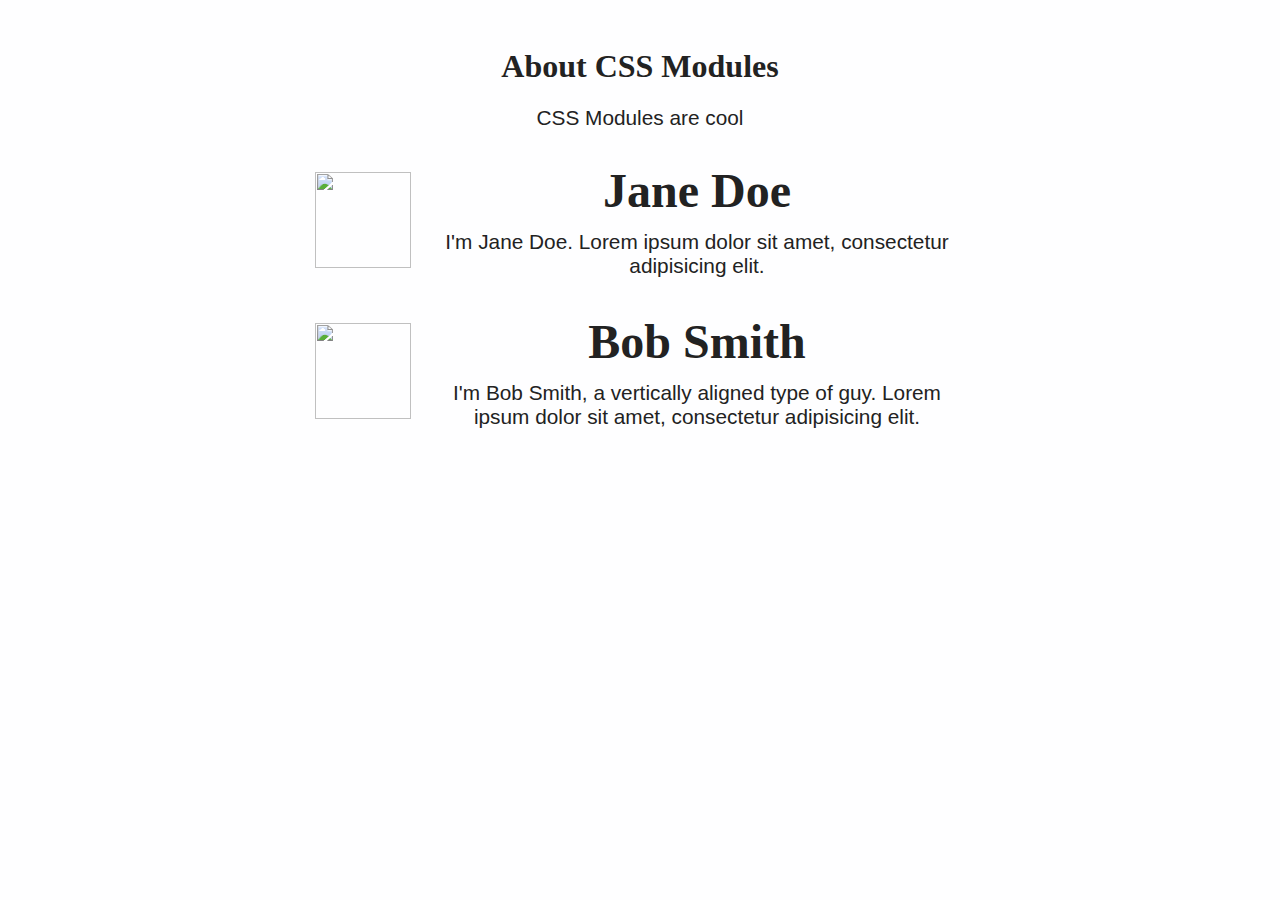
==== commit a0f579e0: "deploy: wolfpeachgames/website-source@82bebc55d3f6eee78ea0d39b1a4c4b88b57e257c" ====
--- a/about-css-modules/index.html
+++ b/about-css-modules/index.html
@@ -1 +1 @@
-<!DOCTYPE html><html><head><meta charSet="utf-8"/><meta http-equiv="x-ua-compatible" content="ie=edge"/><meta name="viewport" content="width=device-width, initial-scale=1, shrink-to-fit=no"/><style data-href="/styles.d910369a68b13218b863.css">@font-face{font-family:Canela-Black;src:url(https://cdn.decrypt.co/wp-content/themes/decrypt-media/assets/fonts/Canela-Black-Web.woff2) format("woff2")}html{background-color:#fefeff;color:#222}.headerWordmark{width:100%}p{font-size:1.5em;font-family:Futura,Arial,sans-serif}h1{margin:0}h2{font-family:Canela-Black,serif;font-size:3.5em;margin-top:0}.about-css-modules-module--user--2CXbd{display:flex;align-items:center;margin:0 auto 12px}.about-css-modules-module--user--2CXbd:last-child{margin-bottom:0}.about-css-modules-module--avatar--2lRF7{flex:0 0 96px;width:96px;height:96px;margin:0}.about-css-modules-module--description--ev5yS{flex:1 1;margin-left:18px;padding:12px}.about-css-modules-module--username--2EBkm{margin:0 0 12px;padding:0}.about-css-modules-module--excerpt--2Itwq{margin:0}.container-module--container--3C57J{margin:3rem auto;max-width:650px;padding:0 1rem;text-align:center}</style><meta name="generator" content="Gatsby 2.22.15"/><link as="script" rel="preload" href="/webpack-runtime-8b8f2f2d336471f58a29.js"/><link as="script" rel="preload" href="/framework-dd95e8b3d258d85252e9.js"/><link as="script" rel="preload" href="/app-2f251a109d1b7082b7cc.js"/><link as="script" rel="preload" href="/styles-9b6f388623a2ec93d35f.js"/><link as="script" rel="preload" href="/component---src-pages-about-css-modules-js-40cc7aaa9326054317bb.js"/><link as="fetch" rel="preload" href="/page-data/about-css-modules/page-data.json" crossorigin="anonymous"/><link as="fetch" rel="preload" href="/page-data/app-data.json" crossorigin="anonymous"/></head><body><div id="___gatsby"><div style="outline:none" tabindex="-1" id="gatsby-focus-wrapper"><div class="container-module--container--3C57J"><h1>About CSS Modules</h1><p>CSS Modules are cool</p><div class="about-css-modules-module--user--2CXbd"><img src="https://s3.amazonaws.com/uifaces/faces/twitter/adellecharles/128.jpg" class="about-css-modules-module--avatar--2lRF7" alt=""/><div class="about-css-modules-module--description--ev5yS"><h2 class="about-css-modules-module--username--2EBkm">Jane Doe</h2><p class="about-css-modules-module--excerpt--2Itwq">I&#x27;m Jane Doe. Lorem ipsum dolor sit amet, consectetur adipisicing elit.</p></div></div><div class="about-css-modules-module--user--2CXbd"><img src="https://s3.amazonaws.com/uifaces/faces/twitter/vladarbatov/128.jpg" class="about-css-modules-module--avatar--2lRF7" alt=""/><div class="about-css-modules-module--description--ev5yS"><h2 class="about-css-modules-module--username--2EBkm">Bob Smith</h2><p class="about-css-modules-module--excerpt--2Itwq">I&#x27;m Bob Smith, a vertically aligned type of guy. Lorem ipsum dolor sit amet, consectetur adipisicing elit.</p></div></div></div></div><div id="gatsby-announcer" style="position:absolute;top:0;width:1px;height:1px;padding:0;overflow:hidden;clip:rect(0, 0, 0, 0);white-space:nowrap;border:0" aria-live="assertive" aria-atomic="true"></div></div><script id="gatsby-script-loader">/*<![CDATA[*/window.pagePath="/about-css-modules/";/*]]>*/</script><script id="gatsby-chunk-mapping">/*<![CDATA[*/window.___chunkMapping={"app":["/app-2f251a109d1b7082b7cc.js"],"component---src-pages-about-css-modules-js":["/component---src-pages-about-css-modules-js-40cc7aaa9326054317bb.js"],"component---src-pages-contact-js":["/component---src-pages-contact-js-58eec6bef125ca49e13b.js"],"component---src-pages-index-js":["/component---src-pages-index-js-4c809d3742fb9f24d86d.js"]};/*]]>*/</script><script src="/component---src-pages-about-css-modules-js-40cc7aaa9326054317bb.js" async=""></script><script src="/styles-9b6f388623a2ec93d35f.js" async=""></script><script src="/app-2f251a109d1b7082b7cc.js" async=""></script><script src="/framework-dd95e8b3d258d85252e9.js" async=""></script><script src="/webpack-runtime-8b8f2f2d336471f58a29.js" async=""></script></body></html>+<!DOCTYPE html><html><head><meta charSet="utf-8"/><meta http-equiv="x-ua-compatible" content="ie=edge"/><meta name="viewport" content="width=device-width, initial-scale=1, shrink-to-fit=no"/><style data-href="/styles.f3921732d6db2430528a.css">@font-face{font-family:Canela-Black;src:url(https://cdn.decrypt.co/wp-content/themes/decrypt-media/assets/fonts/Canela-Black-Web.woff2) format("woff2")}html{background-color:#fefeff;color:#222}.headerWordmark{width:100%}p{font-size:1.3em;font-family:Futura,Arial,sans-serif}h1{margin:0}h2{font-family:Canela-Black,serif;font-size:3em;margin-top:0}.about-css-modules-module--user--2CXbd{display:flex;align-items:center;margin:0 auto 12px}.about-css-modules-module--user--2CXbd:last-child{margin-bottom:0}.about-css-modules-module--avatar--2lRF7{flex:0 0 96px;width:96px;height:96px;margin:0}.about-css-modules-module--description--ev5yS{flex:1 1;margin-left:18px;padding:12px}.about-css-modules-module--username--2EBkm{margin:0 0 12px;padding:0}.about-css-modules-module--excerpt--2Itwq{margin:0}.container-module--container--3C57J{margin:3rem auto;max-width:650px;padding:0 1rem;text-align:center}</style><meta name="generator" content="Gatsby 2.22.15"/><link as="script" rel="preload" href="/webpack-runtime-8b8f2f2d336471f58a29.js"/><link as="script" rel="preload" href="/framework-dd95e8b3d258d85252e9.js"/><link as="script" rel="preload" href="/app-2f251a109d1b7082b7cc.js"/><link as="script" rel="preload" href="/styles-9b6f388623a2ec93d35f.js"/><link as="script" rel="preload" href="/component---src-pages-about-css-modules-js-40cc7aaa9326054317bb.js"/><link as="fetch" rel="preload" href="/page-data/about-css-modules/page-data.json" crossorigin="anonymous"/><link as="fetch" rel="preload" href="/page-data/app-data.json" crossorigin="anonymous"/></head><body><div id="___gatsby"><div style="outline:none" tabindex="-1" id="gatsby-focus-wrapper"><div class="container-module--container--3C57J"><h1>About CSS Modules</h1><p>CSS Modules are cool</p><div class="about-css-modules-module--user--2CXbd"><img src="https://s3.amazonaws.com/uifaces/faces/twitter/adellecharles/128.jpg" class="about-css-modules-module--avatar--2lRF7" alt=""/><div class="about-css-modules-module--description--ev5yS"><h2 class="about-css-modules-module--username--2EBkm">Jane Doe</h2><p class="about-css-modules-module--excerpt--2Itwq">I&#x27;m Jane Doe. Lorem ipsum dolor sit amet, consectetur adipisicing elit.</p></div></div><div class="about-css-modules-module--user--2CXbd"><img src="https://s3.amazonaws.com/uifaces/faces/twitter/vladarbatov/128.jpg" class="about-css-modules-module--avatar--2lRF7" alt=""/><div class="about-css-modules-module--description--ev5yS"><h2 class="about-css-modules-module--username--2EBkm">Bob Smith</h2><p class="about-css-modules-module--excerpt--2Itwq">I&#x27;m Bob Smith, a vertically aligned type of guy. Lorem ipsum dolor sit amet, consectetur adipisicing elit.</p></div></div></div></div><div id="gatsby-announcer" style="position:absolute;top:0;width:1px;height:1px;padding:0;overflow:hidden;clip:rect(0, 0, 0, 0);white-space:nowrap;border:0" aria-live="assertive" aria-atomic="true"></div></div><script id="gatsby-script-loader">/*<![CDATA[*/window.pagePath="/about-css-modules/";/*]]>*/</script><script id="gatsby-chunk-mapping">/*<![CDATA[*/window.___chunkMapping={"app":["/app-2f251a109d1b7082b7cc.js"],"component---src-pages-about-css-modules-js":["/component---src-pages-about-css-modules-js-40cc7aaa9326054317bb.js"],"component---src-pages-contact-js":["/component---src-pages-contact-js-58eec6bef125ca49e13b.js"],"component---src-pages-index-js":["/component---src-pages-index-js-4c809d3742fb9f24d86d.js"]};/*]]>*/</script><script src="/component---src-pages-about-css-modules-js-40cc7aaa9326054317bb.js" async=""></script><script src="/styles-9b6f388623a2ec93d35f.js" async=""></script><script src="/app-2f251a109d1b7082b7cc.js" async=""></script><script src="/framework-dd95e8b3d258d85252e9.js" async=""></script><script src="/webpack-runtime-8b8f2f2d336471f58a29.js" async=""></script></body></html>